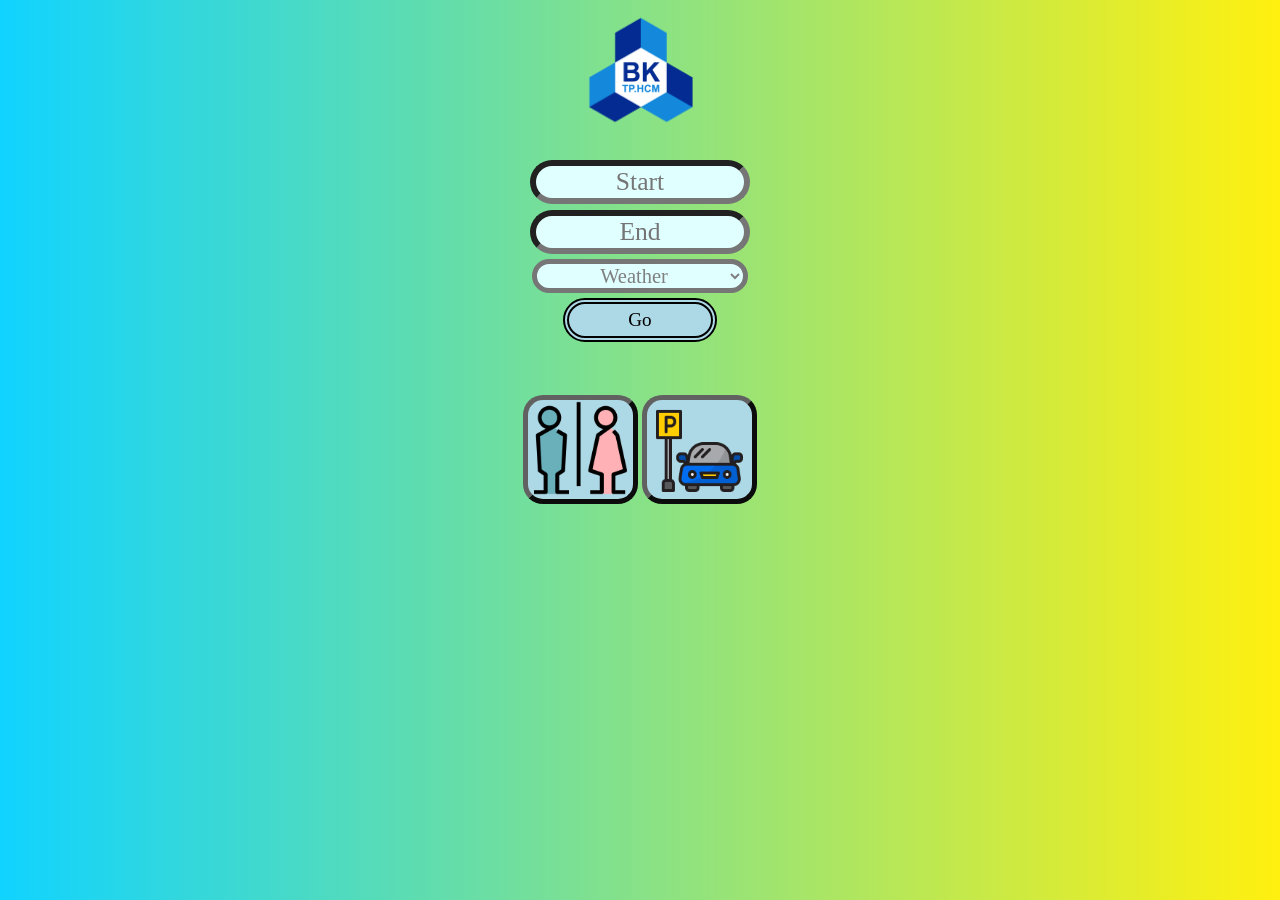
==== index.html @ 8979426e "relocate" ====
<!DOCTYPE html>
<html lang="en">
<head>
  <meta charset='UTF-8'>
  <meta name="viewport" content="width=device-width, initial-scale=1.0, viewport-fit=cover">
  <title>BKuider - Be your guider</title>
  <link rel="icon" type="image/x-icon" href="/images/favicon.ico">
  <link rel="stylesheet" type="text/css" href="/main.css">
  <link rel="stylesheet" type="text/css" href="/suggest.css">
  <script type="text/javascript" src="/dijkstra.js"></script>
  <script type="text/javascript" src="/suggest.js"></script>
  <script type="text/javascript" src="/Data/A1.js"></script>
  <script type="text/javascript" src="/Data/A2.js"></script>
  <script type="text/javascript" src="/Data/A3.js"></script>
  <script type="text/javascript" src="/Data/A4.js"></script>
  <script type="text/javascript" src="/Data/A5.js"></script>
  <script type="text/javascript" src="/Data/B1.js"></script>
  <script type="text/javascript" src="/Data/B2.js"></script>
  <script type="text/javascript" src="/Data/B3.js"></script>
  <script type="text/javascript" src="/Data/B4.js"></script>
  <script type="text/javascript" src="/Data/B5.js"></script>
  <script type="text/javascript" src="/Data/B6.js"></script>
  <script type="text/javascript" src="/Data/B7.js"></script>
  <script type="text/javascript" src="/Data/B8.js"></script>
  <script type="text/javascript" src="/Data/B9.js"></script>
  <script type="text/javascript" src="/Data/B10.js"></script>
  <script type="text/javascript" src="/Data/B11.js"></script>
  <script type="text/javascript" src="/Data/B12.js"></script>
  <script type="text/javascript" src="/Data/C1.js"></script>
  <script type="text/javascript" src="/Data/C4.js"></script>
  <script type="text/javascript" src="/Data/C5.js"></script>
  <script type="text/javascript" src="/Data/C6.js"></script>
  <script type="text/javascript" src="/inout.js"></script>
  <script type="text/javascript" src="/toilet.js"></script>
  <script type="text/javascript" src="/parking.js"></script>
</head>
<body>
  <div class="rotate-message hidden">
    <p>Please rotate your device for better experiences.</p>
  </div>
  <div class="panel">
    <img class="logo" src="/images/logo.png">
    <label>
      <input class="start" id="start" type="text" placeholder="Start" oninput="suggestStart()">
    </label>
    <div id="suggestionsStart"></div>
    <label>
      <input class="end" id="end" type="text" placeholder="End" oninput="suggestEnd()">
    </label>
    <div id="suggestionsEnd"></div>
    <select class="weather" id="weather" onchange="weather()">
      <option class="option" value="" disabled selected>Weather</option>
      <option class="option" value="Sunny"><b>Sunny</b></option>
      <option class="option" value="Raining"><b>Raining</b></option>
    </select>
    <button type="submit" class="btn" id="go">Go</button> 
    <button class="toilet" id="toilet" onclick="toiletShow()">
      <img id="toileticon" src="/images/toilet.png" alt="Toilet Icon">
    </button>
    <button class="parkinglot" id="parking" onclick="parkingShow()" alt="Parking Lot button">
      <img id="parkingicon" src="/images/parking.png" alt="Parking Lot Icon">
    </button>
    <b class="contact">Contact: truc.nguyenminh@hcmut.edu.vn</b>
  </div>
  
  <div class="map hidden" id="map-container">
    <img class="map" alt="sa ban truong" src="images/map.png"/>
    <svg class="map" id="map-svg"></svg>
    <button class="info">BKUIDER-CC25</button>
    <button class="goBack" onclick="goBack()"><img id="returnicon" src="images/sense.png"></button>
    <button class="refreshGPS" onclick="visualizePath()"><img id="refreshicon" src="images/refreshgps.png"></button>
    <p class="source">Image credit.: Ho Chi Minh City University of Technology</p>
  </div>
  <script>
    document.addEventListener("keydown", e => {
      if (e.ctrlKey || (e.keyCode >= 112 && e.keyCode != 116 && e.keyCode <= 123)) {
        e.stopPropagation();
        e.preventDefault();
      }
    })
  </script>
  <!-- <div class = "noteicon" id="noteicon-container">
    <b id="noteicon-mess">Start</b>
    <svg id="noteicon-svg"></svg>
  </div> -->
  <!-- <button class="getLocationBtn" id="getLocationBtn" type="button">Get My Location</button> -->
  <!-- <div class="test" id="coordinates">Latitude: N/A, Longitude: N/A</div> -->
  <script src="/location.js"></script>
  <script src="/script.js"></script>
  <script src="/effectcss.js"></script>
</body>
</html>
---- main.css ----
@media (orientation: portrait) {
  body {
    background: linear-gradient(to right, #10d3ff, #fff00f);
  }
  :root {
    --background-light: #f7f7f7;
    --background-dark: #616161;
    /* Other color variables */
  }
  
  body {
    background-color: var(--background-light);
  }
  
  @media (prefers-color-scheme: dark) {
    body {
      background-color: var(--background-dark);
    }
  }
  .map {
    display: none;
  }
  .noti {
    display: none;
  }
  .source {
    display: none;
  }
  .panel {
    position: absolute;
    top: 0;
    left: 5%;
    width: 90%;
    height: 100%;
    text-align: center;
    z-index: 1;
  }
  .logo {
    position: relative;
    top: 0;
    width: 85%;
    height: auto;
  }
  .start, .end
  {
    background-color: lightcyan;
    position: relative;
    width: 80%;
    border-radius: 10px;
    font-size: 3vh; 
    text-align: center;
    font-family: 'Bahnschrift', 'Copperplate';
    margin-top: 1%;
    margin-bottom: 1%;
  }
  label input.start.has-diacritics, label input.end.has-diacritics {
    font-family: Verdana, sans-serif;
    font-weight: bold;
  }
  .weather
  {
    background-color: lightcyan;
    cursor: pointer;
    position: relative;
    border-radius: 10px;
    font-family: 'Bahnschrift';
    font-size: 2.6vh;
    margin-bottom: 1%;
    margin-top: 1%;
    text-align: center;
    color: gray;
  }
  .btn {
    background-color: lightblue;
    width: 60%;
    padding: 5px 5px;
    text-align: center;
    font-size: 3vh;
    cursor: pointer;
    border-radius: 10px;
    border-style: double;
    font-family: 'Bahnschrift';
    position: relative;
    margin-bottom: 1%;
    margin-top: 1%;
  }
  .btn:hover, .start:hover, .end:hover, .weather:hover
  {
    background-color: beige;
    color: black ;
  }
  .toilet {
    width: 45%;
    height: auto;
    margin-top: 20%;
    margin-bottom: 1%;
    background-color: lightblue;
    position: relative;
    z-index: 1;
    border-radius: 5px;
  }
  #toileticon {
    margin: 0px;
    width: 100%;
    height: 100%;
    cursor: pointer;
    z-index: 2;
    image-rendering: auto;
  }
  .parkinglot {
    width: 45%;
    height: auto;
    margin-top: 1%;
    margin-bottom: 1%;
    background-color: lightblue;
    position: relative;
    z-index: 1;
    border-radius: 5px;
  }
  #parkingicon {
    margin: 0px;
    width: 100%;
    height: 100%;
    cursor: pointer;
    z-index: 2;
    image-rendering: auto;
  }
  @media (min-width: 1000px) {
    .start {
      border-width: 6px;
      border-radius: 50px;
    }
    .end {
      border-width: 6px;
      border-radius: 50px;
    }
    .weather {
      border-width: 5px;
      border-radius: 50px;
    }
    .btn {
      border-width: 6px;
      border-radius: 50px;
    }
    .toilet {
      border-width: 5px;
      border-color: #616161;
      border-radius: 20px;
    }
    .parkinglot {
      border-width: 5px;
      border-color: #616161;
      border-radius: 20px;
    }
  }
  @media (max-width: 999px) {
    .start {
      border-width: 2px;
      border-radius: 50px;
    }
    .end {
      border-width: 2px;
      border-radius: 50px;
    }
    .weather {
      width: 80%;
      border-width: 1.5px;
      border-radius: 50px;
      border-color: #616161;
    }
    .btn {
      border-width: 1.5px;
      border-color: #616161;
      border-radius: 50px;
    }
    .toilet {
      border-width: 2px;
      border-color: #616161;
      border-radius: 20px;
    }
    .parkinglot {
      border-width: 2px;
      border-color: #616161;
      border-radius: 20px;
    }
  }

  .rotate-message {
    display: block;
    position: fixed;
    top: 0;
    left: 0;
    width: 100%;
    height: 100%;
    color: #616161;
    text-align: center;
    font-size: 110%;
    padding-top: 80%;
    z-index: 0;
    font-style: italic;
    font-weight:900;
  }  
  .rotate-message.visible {
    opacity: 1;
  }
  .rotate-message.hidden {
    opacity: 0;
  }
  .panel.hidden {
    opacity: 0;
    pointer-events: none;
    transition: opacity 0.5s ease;
  }
  /* Add a new class for showing */
  .panel.visible {
    opacity: 1;
    pointer-events: auto;
    transition: opacity 0.5s ease;
  }
}









@media (orientation: landscape) {
  body 
  {
    width: auto;
    background: linear-gradient(to right, #10d3ff, #fff00f);
  }
  .rotate-message {
    display: none;
  }
  .contact {
    display: none;
  }

  /* map */
  .map
  {
    position:absolute;
    width: 90%;
    height: 96%;
    top: 0;
    right: 5%;
    border-radius: 10px;
    z-index: -5;
    image-rendering: crisp-edges;
  }
  .info {
    background-color: #616161;
    position: absolute;
    top: 1.5%;
    width: 90%;
    border-style: none;
    border-top-left-radius: 10px;
    border-top-right-radius: 10px;
    left: 5%;
    z-index: 5;
    letter-spacing: 1.4em;
    color: white;
    font-size: 1.8vh;
    font-family: sans-serif;
    text-align: center;
    padding-top: 0.1vh;
    padding-bottom: 0.1vh;
  }
  .goBack {
    background-color: transparent;
    position: absolute;
    top: 34%;
    border-style: none;
    width: 10%;
    height: 30%;
    right: 5%;
    z-index: 5;
  }
  #returnicon {
    width: 100%;
    z-index: 999;
    cursor: pointer;
  }
  .refreshGPS {
    background-color: transparent;
    position: absolute;
    top: 34%;
    border-style: none;
    width: 10%;
    height: 30%;
    left: 5%;
    z-index: 5;
  }
  #refreshicon {
    width: 100%;
    z-index: 999;
    cursor: pointer;
  }
  #map-container {
    width: 100%;
    height: 110%;
    right: 0;
    top: 0;
    border-radius: 0;
  }
  .source{
    width: 90%;
    position: absolute;
    bottom: 0;
    left: 5%;
    font-family: sans-serif;
    font-size: 1.6vh;
    padding-top: 0.2vh;
    padding-bottom: 0.2vh;
    border-bottom-left-radius: 10px;
    border-bottom-right-radius: 10px;
    color: #e0dfdc;
    background-color: #616161;
    letter-spacing: .1em;
    text-align: center;
  }
  #map-svg {
    z-index: 0;
  }

  /* panel */
  .panel {
    position: absolute;
    top: 0;
    left: 40%;
    width: 20%;
    height: 100%;
    text-align: center;
    z-index: 1;
  }
  .logo {
    position: relative;
    top: 0;
    width: 85%;
    height: auto;
  }
  .start, .end
  {
    background-color: lightcyan;
    position: relative;
    width: 80%;
    border-radius: 10px;
    font-size: 2vw; 
    font-family: 'Bahnschrift', 'Copperplate';
    text-align: center;
    margin-top: 1%;
    margin-bottom: 1%;
  }
  label input.start.has-diacritics, label input.end.has-diacritics {
    font-family: Verdana, sans-serif;
    font-weight: bold;
  }
  .weather
  {
    background-color: lightcyan;
    cursor: pointer;
    position: relative;
    border-radius: 10px;
    font-family: 'Bahnschrift', 'Copperplate';
    font-size: 1.6vw;
    margin-bottom: 1%;
    margin-top: 1%;
    width: 84%;
    text-align: center;
    color: gray;
  }
  .btn {
    background-color: lightblue;
    width: 60%;
    padding: 5px 5px;
    text-align: center;
    font-size: 1.5vw;
    cursor: pointer;
    border-radius: 10px;
    border-style: double;
    font-family: 'Bahnschrift', 'Copperplate';
    position: relative;
    margin-bottom: 1%;
    margin-top: 1%;
  }
  .btn:hover, .start:hover, .end:hover, .weather:hover
  {
    background-color: beige;
    color: black ;
  }

  /* toiletandparkinglot */
  .toilet {
    width: 45%;
    height: auto;
    margin-top: 20%;
    margin-bottom: 1%;
    background-color: lightblue;
    position: relative;
    z-index: 1;
    border-radius: 5px;
  }
  #toileticon {
    margin: 0px;
    width: 100%;
    height: 100%;
    cursor: pointer;
    z-index: 2;
    image-rendering: auto;
  }
  .parkinglot {
    width: 45%;
    height: auto;
    margin-top: 1%;
    margin-bottom: 1%;
    background-color: lightblue;
    position: relative;
    z-index: 1;
    border-radius: 5px;
  }
  #parkingicon {
    margin: 0px;
    width: 100%;
    height: 100%;
    cursor: pointer;
    z-index: 2;
    image-rendering: auto;
  }
  
  /* desktopscale */
  @media (min-width: 1000px) {
    .map {
      top: 2%;
    }
    #map-container {
      width: 100%;
      height: 100%;
      right: 0;
      top: 0;
      border-radius: 0;
    }
    .start {
      border-width: 6px;
      border-radius: 50px;
    }
    .end {
      border-width: 6px;
      border-radius: 50px;
    }
    .weather {
      border-width: 5px;
      border-radius: 50px;
    }
    .btn {
      border-width: 6px;
      border-radius: 50px;
    }
    .toilet {
      border-width: 5px;
      border-color: #616161;
      border-radius: 20px;
    }
    .parkinglot {
      border-width: 5px;
      border-color: #616161;
      border-radius: 20px;
    }
  }

  /* phonescale */
  @media (max-width: 999px) {
    .info {
      top: 0;
    }
    .source {
      bottom: 2%;
    }
    .start {
      border-width: 2px;
      border-radius: 50px;
    }
    .end {
      border-width: 2px;
      border-radius: 50px;
    }
    .weather {
      width: 90%;
      border-width: 1.5px;
      border-radius: 50px;
      border-color: #616161;
    }
    .btn {
      border-width: 1.5px;
      border-color: #616161;
      border-radius: 50px;
    }
    .toilet {
      border-width: 2px;
      border-color: #616161;
      border-radius: 20px;
    }
    .parkinglot {
      border-width: 2px;
      border-color: #616161;
      border-radius: 20px;
    }
  }

  /* panelvisual */
  .panel.hidden {
    opacity: 0;
    pointer-events: none;
    transition: opacity 0.5s ease;
  }
  .panel.visible {
    opacity: 1;
    pointer-events: auto;
    transition: opacity 0.5s ease;
  }

  /* mapvisual */
  .map.hidden {
    opacity: 0;
    pointer-events: none;
    transition: opacity 0.5s ease;
  }
  .map.visible {
    opacity: 1;
    pointer-events: auto;
    transition: opacity 0s ease;
  }

  /* refreshGPSvisulize */
  .refreshGPS.hidden {
    opacity: 0;
    pointer-events: none;
  }
  .refreshGPS.visible {
    opacity: 1;
    pointer-events: auto;
  }
}


/* .noteicon {
    position: absolute;
    background-color: green;
    top: 4%;
    bottom: 4%;
    right: 83%;
    left: 0;
    border-radius: 10px;
    z-index: 0;
  }
  #noteicon-mess {
    position: absolute;
    top: 26%;
    left: 55%;
  } */
  /* .stair {
    width: 100px;
    height: 100px;
    text-align: center;
    position: relative;
    background-color: yellow;
    border: 5px;
    border: 2px solid lightcyan;
    border-radius: 50%;
    margin-left: 60%;
    margin-top: 20%;
    z-index: 10;
  } */
---- suggest.css ----
#suggestionsStart {
    display: none;
    width: 70%;
    margin-left: 15%;
    background-color: lightblue;
    border-radius: 20px;
    font-family: 'Bahnschrift', 'Copperplate';
    padding-top: 2px;
    padding-bottom: 2px;
}
#suggestionsStart ul {
    font-size: medium;
    text-align: center;
    padding: 0;
    margin: 2px;
    cursor: pointer;
    border-radius: 20px;
}
#suggestionsStart ul:hover {
    background-color: beige;
}

#suggestionsEnd {
    display: none;
    width: 70%;
    margin-left: 15%;
    background-color: lightblue;
    border-radius: 20px;
    font-family: 'Bahnschrift', 'Copperplate';
    padding-top: 2px;
    padding-bottom: 2px;
}
#suggestionsEnd ul {
    font-size: medium;
    text-align: center;
    padding: 0;
    margin: 2px;
    cursor: pointer;
    border-radius: 20px;
}
#suggestionsEnd ul:hover {
    background-color: beige;
}
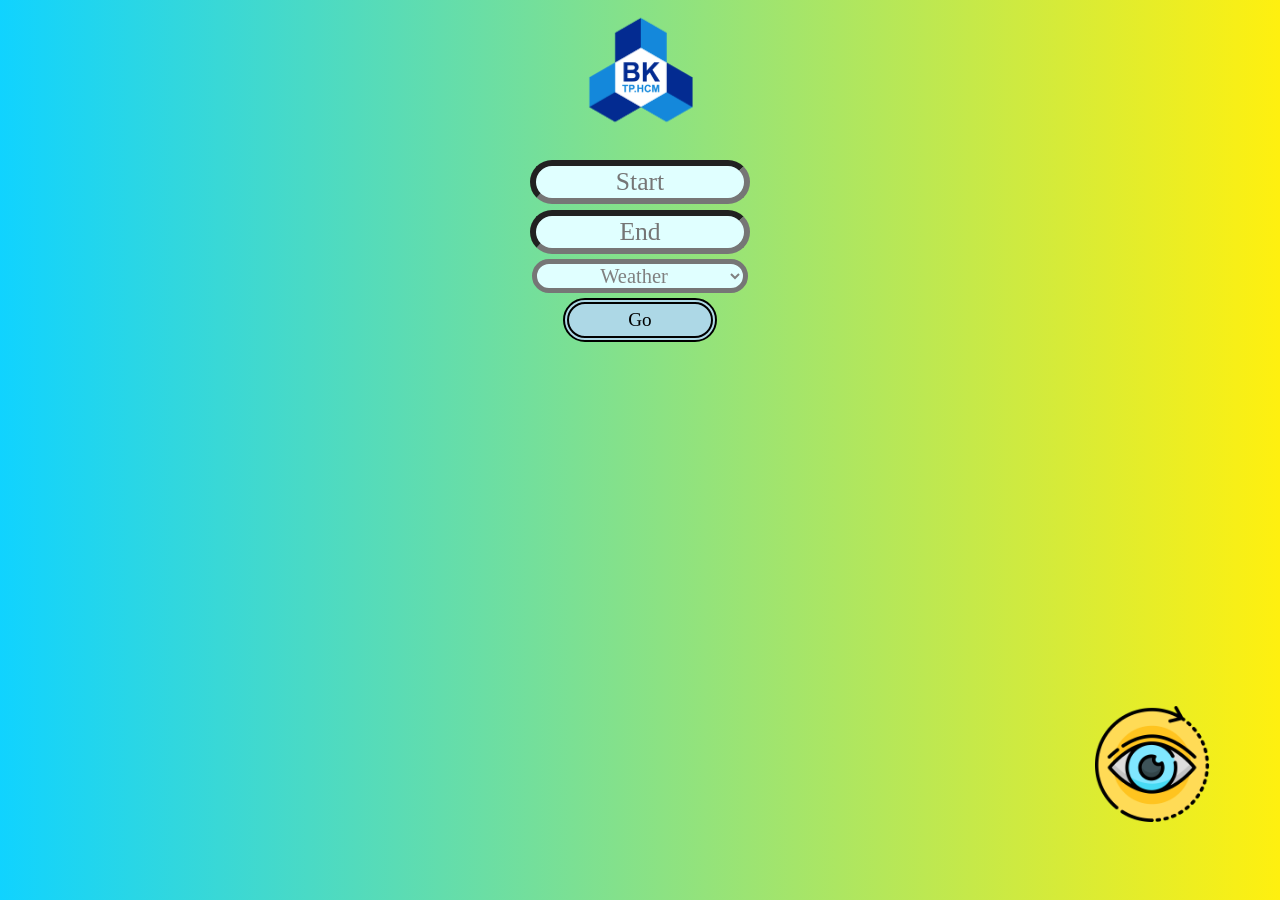
==== commit 1d3cfc34: "bigupdate(1.0.4.0)" ====
--- a/index.html
+++ b/index.html
@@ -33,6 +33,8 @@
   <script type="text/javascript" src="/inout.js"></script>
   <script type="text/javascript" src="/toilet.js"></script>
   <script type="text/javascript" src="/parking.js"></script>
+  <script type="text/javascript" src="/automachine.js"></script>
+  <script type="text/javascript" src="/water.js"></script>
 </head>
 <body>
   <div class="rotate-message hidden">
@@ -54,12 +56,6 @@
       <option class="option" value="Raining"><b>Raining</b></option>
     </select>
     <button type="submit" class="btn" id="go">Go</button> 
-    <button class="toilet" id="toilet" onclick="toiletShow()">
-      <img id="toileticon" src="/images/toilet.png" alt="Toilet Icon">
-    </button>
-    <button class="parkinglot" id="parking" onclick="parkingShow()" alt="Parking Lot button">
-      <img id="parkingicon" src="/images/parking.png" alt="Parking Lot Icon">
-    </button>
     <b class="contact">Contact: truc.nguyenminh@hcmut.edu.vn</b>
   </div>
   
@@ -67,18 +63,33 @@
     <img class="map" alt="sa ban truong" src="images/map.png"/>
     <svg class="map" id="map-svg"></svg>
     <button class="info">BKUIDER-CC25</button>
-    <button class="goBack" onclick="goBack()"><img id="returnicon" src="images/sense.png"></button>
     <button class="refreshGPS" onclick="visualizePath()"><img id="refreshicon" src="images/refreshgps.png"></button>
     <p class="source">Image credit.: Ho Chi Minh City University of Technology</p>
+    <div class="buttonboxes" id="button-container">
+      <button class="toilet" id="toilet" onclick="toiletShow()">
+        <img id="toileticon" src="/images/toilet.png" alt="Toilet Icon">
+      </button>
+      <button class="parkinglot" id="parking" onclick="parkingShow()" alt="Parking Lot button">
+        <img id="parkingicon" src="/images/parking.png" alt="Parking Lot Icon">
+      </button>
+      </button>
+      <button class="automachine" id="automachine" onclick="automachineShow()" alt="automachine button">
+        <img id="automachineicon" src="/images/automachine.png" alt="automachine Icon">
+      </button>
+      <button class="water" id="water" onclick="waterShow()" alt="water button">
+        <img id="watericon" src="/images/water.png" alt="water Icon">
+      </button>
+    </div>
   </div>
-  <script>
+  <button class="goBack" onclick="goBack()"><img id="returnicon" src="images/sense.png"></button>
+  <!-- <script>
     document.addEventListener("keydown", e => {
       if (e.ctrlKey || (e.keyCode >= 112 && e.keyCode != 116 && e.keyCode <= 123)) {
         e.stopPropagation();
         e.preventDefault();
       }
     })
-  </script>
+  </script> -->
   <!-- <div class = "noteicon" id="noteicon-container">
     <b id="noteicon-mess">Start</b>
     <svg id="noteicon-svg"></svg>
--- a/main.css
+++ b/main.css
@@ -28,6 +28,9 @@
   .source {
     display: none;
   }
+  .goBack {
+    display: none;
+  }
   .panel {
     position: absolute;
     top: 0;
@@ -74,7 +77,7 @@
   }
   .btn {
     background-color: lightblue;
-    width: 60%;
+    width: 70%;
     padding: 5px 5px;
     text-align: center;
     font-size: 3vh;
@@ -83,49 +86,15 @@
     border-style: double;
     font-family: 'Bahnschrift';
     position: relative;
-    margin-bottom: 1%;
-    margin-top: 1%;
+    margin-bottom: 100%;
+    margin-top: 1%;
+    margin-left: 12%;
+    margin-right: 12%;
   }
   .btn:hover, .start:hover, .end:hover, .weather:hover
   {
     background-color: beige;
     color: black ;
-  }
-  .toilet {
-    width: 45%;
-    height: auto;
-    margin-top: 20%;
-    margin-bottom: 1%;
-    background-color: lightblue;
-    position: relative;
-    z-index: 1;
-    border-radius: 5px;
-  }
-  #toileticon {
-    margin: 0px;
-    width: 100%;
-    height: 100%;
-    cursor: pointer;
-    z-index: 2;
-    image-rendering: auto;
-  }
-  .parkinglot {
-    width: 45%;
-    height: auto;
-    margin-top: 1%;
-    margin-bottom: 1%;
-    background-color: lightblue;
-    position: relative;
-    z-index: 1;
-    border-radius: 5px;
-  }
-  #parkingicon {
-    margin: 0px;
-    width: 100%;
-    height: 100%;
-    cursor: pointer;
-    z-index: 2;
-    image-rendering: auto;
   }
   @media (min-width: 1000px) {
     .start {
@@ -144,16 +113,6 @@
       border-width: 6px;
       border-radius: 50px;
     }
-    .toilet {
-      border-width: 5px;
-      border-color: #616161;
-      border-radius: 20px;
-    }
-    .parkinglot {
-      border-width: 5px;
-      border-color: #616161;
-      border-radius: 20px;
-    }
   }
   @media (max-width: 999px) {
     .start {
@@ -174,16 +133,6 @@
       border-width: 1.5px;
       border-color: #616161;
       border-radius: 50px;
-    }
-    .toilet {
-      border-width: 2px;
-      border-color: #616161;
-      border-radius: 20px;
-    }
-    .parkinglot {
-      border-width: 2px;
-      border-color: #616161;
-      border-radius: 20px;
     }
   }
 
@@ -275,7 +224,7 @@
   .goBack {
     background-color: transparent;
     position: absolute;
-    top: 34%;
+    bottom: 0;
     border-style: none;
     width: 10%;
     height: 30%;
@@ -395,12 +344,20 @@
     color: black ;
   }
 
-  /* toiletandparkinglot */
+  /* button-container */
+  .buttonboxes {
+    position: absolute;
+    top: 2%;
+    right: 5%;
+    width: 10%;
+    height: 96%;
+  }
   .toilet {
-    width: 45%;
+    width: 70%;
     height: auto;
     margin-top: 20%;
     margin-bottom: 1%;
+    margin-left: 15%;
     background-color: lightblue;
     position: relative;
     z-index: 1;
@@ -415,10 +372,11 @@
     image-rendering: auto;
   }
   .parkinglot {
-    width: 45%;
+    width: 70%;
     height: auto;
     margin-top: 1%;
     margin-bottom: 1%;
+    margin-left: 15%;
     background-color: lightblue;
     position: relative;
     z-index: 1;
@@ -432,7 +390,44 @@
     z-index: 2;
     image-rendering: auto;
   }
-  
+  .automachine {
+    width: 70%;
+    height: auto;
+    margin-top: 1%;
+    margin-bottom: 1%;
+    margin-left: 15%;
+    background-color: lightblue;
+    position: relative;
+    z-index: 1;
+    border-radius: 5px;
+  }
+  #automachineicon {
+    margin: 0px;
+    width: 100%;
+    height: 100%;
+    cursor: pointer;
+    z-index: 2;
+    image-rendering: auto;
+  }
+  .water {
+    width: 70%;
+    height: auto;
+    margin-top: 1%;
+    margin-bottom: 1%;
+    margin-left: 15%;
+    background-color: lightblue;
+    position: relative;
+    z-index: 1;
+    border-radius: 5px;
+  }
+  #watericon {
+    margin: 0px;
+    width: 100%;
+    height: 100%;
+    cursor: pointer;
+    z-index: 2;
+    image-rendering: auto;
+  }
   /* desktopscale */
   @media (min-width: 1000px) {
     .map {
@@ -461,16 +456,6 @@
       border-width: 6px;
       border-radius: 50px;
     }
-    .toilet {
-      border-width: 5px;
-      border-color: #616161;
-      border-radius: 20px;
-    }
-    .parkinglot {
-      border-width: 5px;
-      border-color: #616161;
-      border-radius: 20px;
-    }
   }
 
   /* phonescale */
@@ -499,16 +484,6 @@
       border-width: 1.5px;
       border-color: #616161;
       border-radius: 50px;
-    }
-    .toilet {
-      border-width: 2px;
-      border-color: #616161;
-      border-radius: 20px;
-    }
-    .parkinglot {
-      border-width: 2px;
-      border-color: #616161;
-      border-radius: 20px;
     }
   }
 
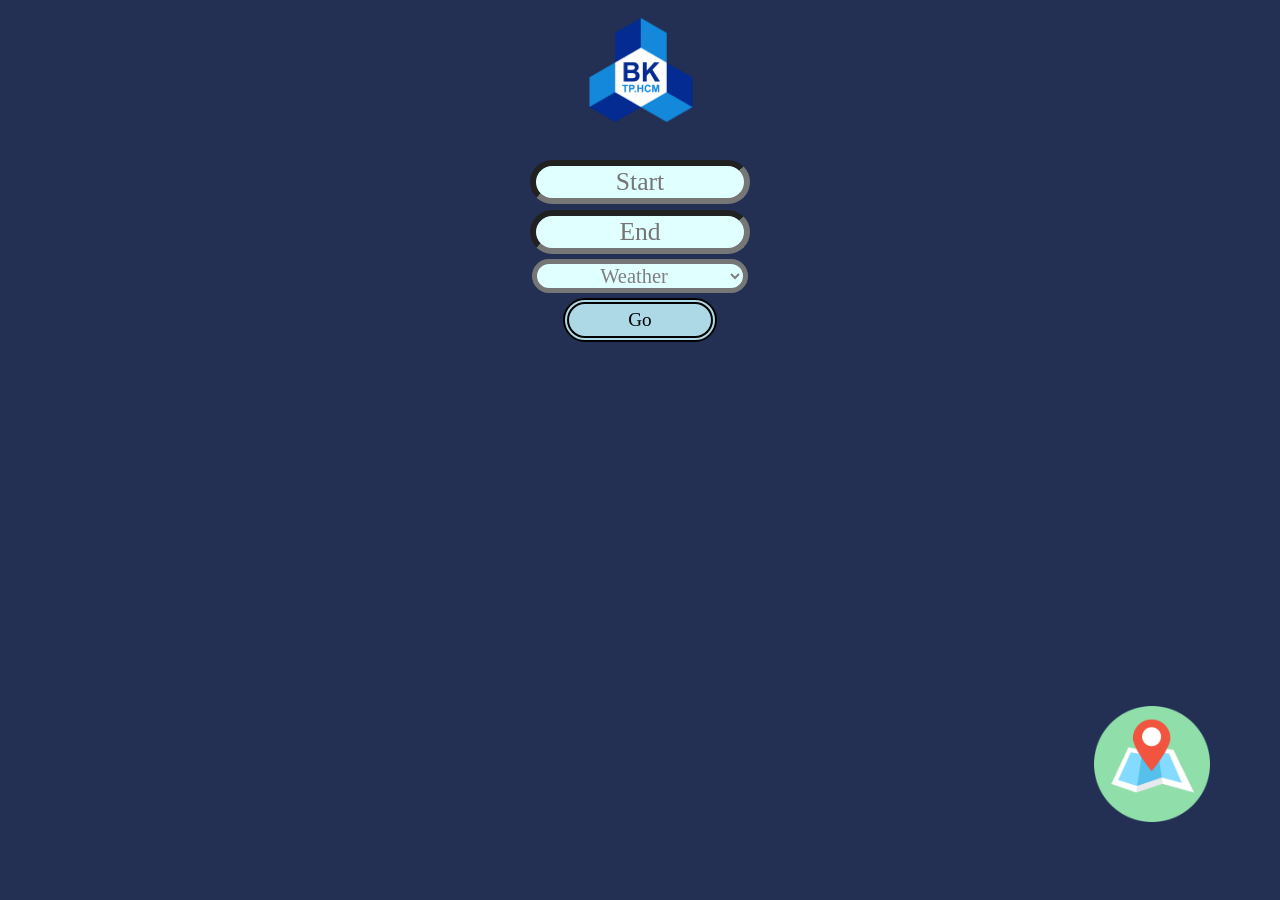
==== commit d373b9b6: "animationfixbug" ====
--- a/main.css
+++ b/main.css
@@ -2,7 +2,7 @@
 
 @media (orientation: portrait) {
   body {
-    background: linear-gradient(to right, #10d3ff, #fff00f);
+    background: linear-gradient(to right, #233053, #233053);
   }
   :root {
     --background-light: #f7f7f7;
@@ -182,7 +182,7 @@
   body 
   {
     width: auto;
-    background: linear-gradient(to right, #10d3ff, #fff00f);
+    background: #233053;
   }
   .rotate-message {
     display: none;
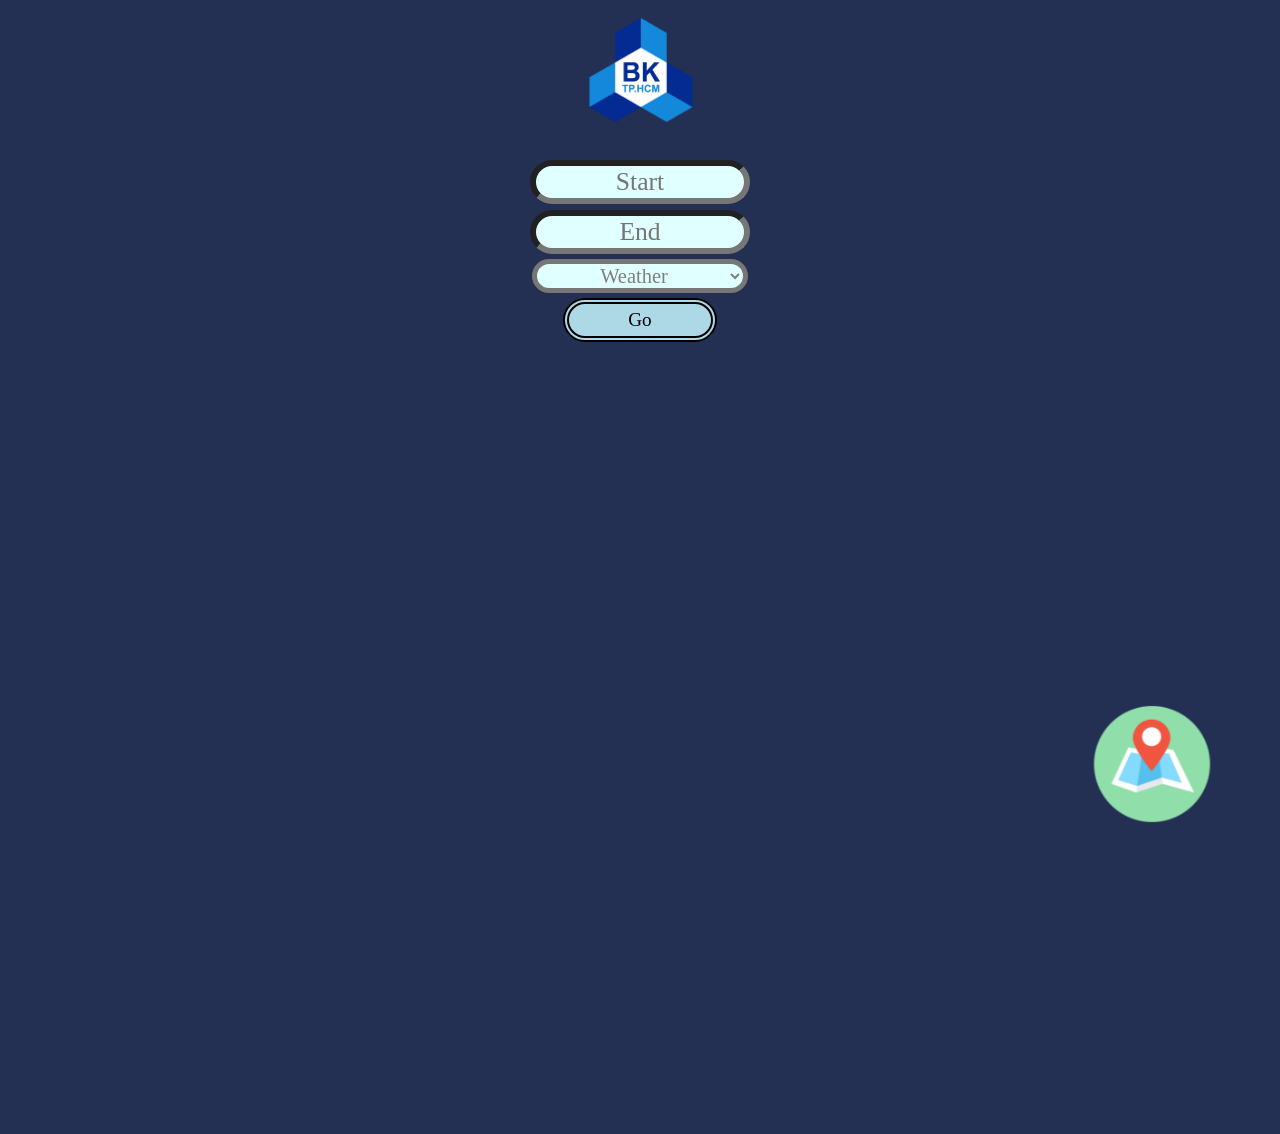
==== commit 579adda6: "effectupdate" ====
--- a/index.html
+++ b/index.html
@@ -82,14 +82,14 @@
     </div>
   </div>
   <button class="goBack" onclick="goBack()"><img id="returnicon" src="images/sense.png"></button>
-  <!-- <script>
+  <script>
     document.addEventListener("keydown", e => {
       if (e.ctrlKey || (e.keyCode >= 112 && e.keyCode != 116 && e.keyCode <= 123)) {
         e.stopPropagation();
         e.preventDefault();
       }
     })
-  </script> -->
+  </script>
   <!-- <div class = "noteicon" id="noteicon-container">
     <b id="noteicon-mess">Start</b>
     <svg id="noteicon-svg"></svg>
--- a/main.css
+++ b/main.css
@@ -143,7 +143,7 @@
     left: 0;
     width: 100%;
     height: 100%;
-    color: #616161;
+    color: #b9a37e;
     text-align: center;
     font-size: 110%;
     padding-top: 80%;
@@ -347,10 +347,15 @@
   /* button-container */
   .buttonboxes {
     position: absolute;
-    top: 2%;
+    top: 30%;
     right: 5%;
     width: 10%;
     height: 96%;
+    transition: transform 1s ease-in-out;
+    overflow: hidden;
+  }
+  .slideUp {
+    transform: translateY(-25%);
   }
   .toilet {
     width: 70%;
@@ -361,7 +366,7 @@
     background-color: lightblue;
     position: relative;
     z-index: 1;
-    border-radius: 5px;
+    border-radius: 10px;
   }
   #toileticon {
     margin: 0px;
@@ -380,7 +385,7 @@
     background-color: lightblue;
     position: relative;
     z-index: 1;
-    border-radius: 5px;
+    border-radius: 10px;
   }
   #parkingicon {
     margin: 0px;
@@ -399,7 +404,7 @@
     background-color: lightblue;
     position: relative;
     z-index: 1;
-    border-radius: 5px;
+    border-radius: 10px;
   }
   #automachineicon {
     margin: 0px;
@@ -418,7 +423,7 @@
     background-color: lightblue;
     position: relative;
     z-index: 1;
-    border-radius: 5px;
+    border-radius: 10px;
   }
   #watericon {
     margin: 0px;
@@ -508,7 +513,7 @@
   .map.visible {
     opacity: 1;
     pointer-events: auto;
-    transition: opacity 0s ease;
+    transition: opacity 0.5s ease;
   }
 
   /* refreshGPSvisulize */
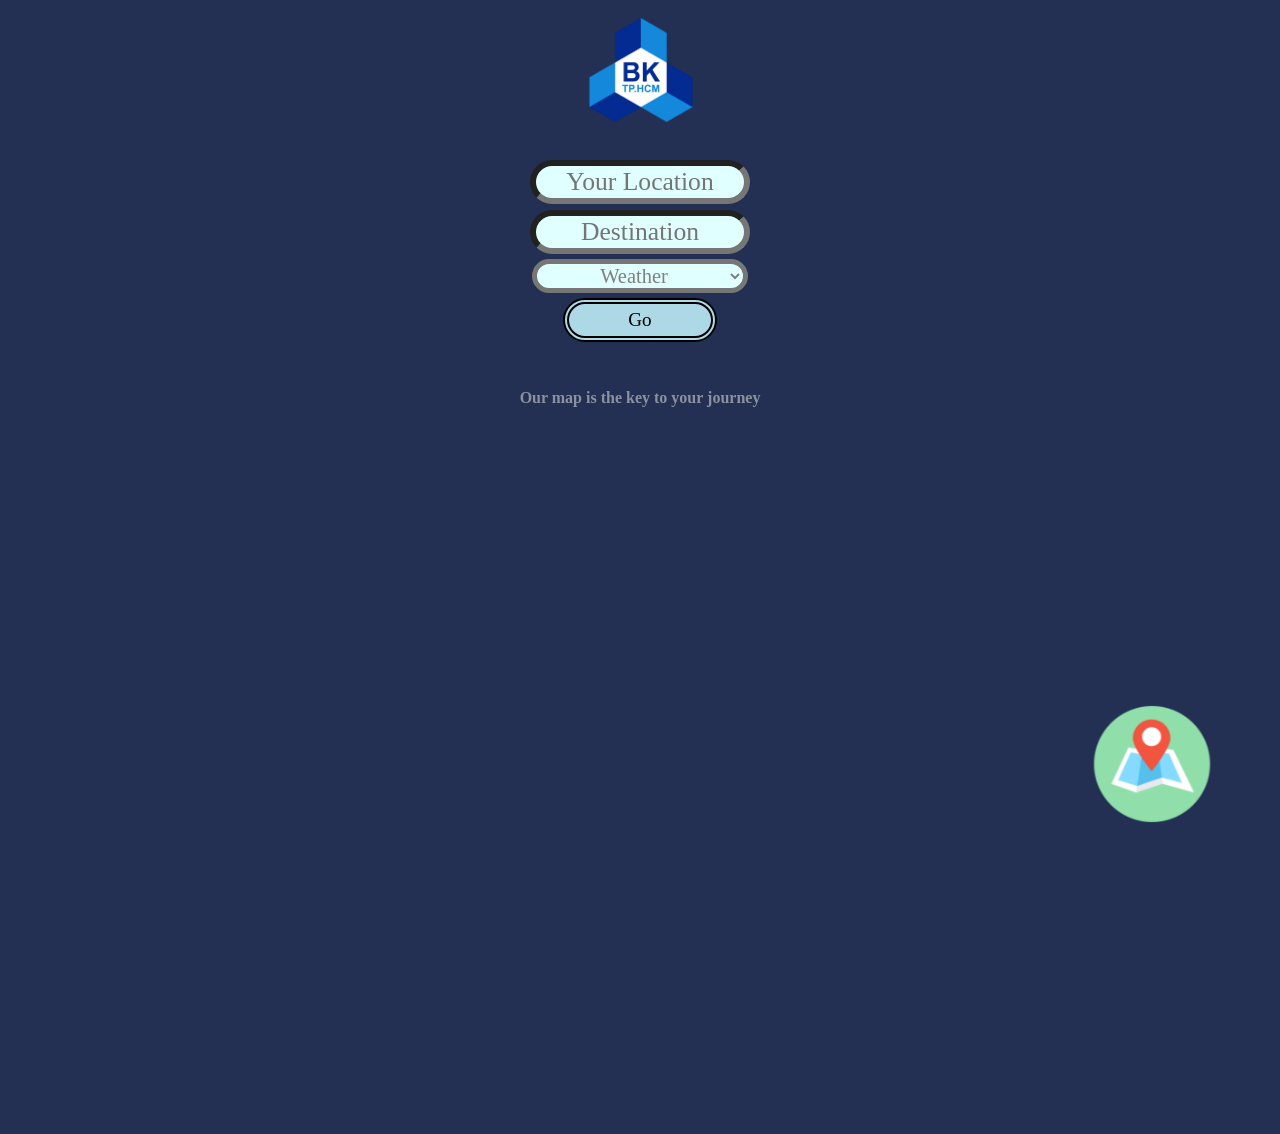
==== commit eb5a165e: "infoupdate" ====
--- a/index.html
+++ b/index.html
@@ -43,11 +43,11 @@
   <div class="panel">
     <img class="logo" src="/images/logo.png">
     <label>
-      <input class="start" id="start" type="text" placeholder="Start" oninput="suggestStart()">
+      <input class="start" id="start" type="text" placeholder="Your Location" oninput="suggestStart()">
     </label>
     <div id="suggestionsStart"></div>
     <label>
-      <input class="end" id="end" type="text" placeholder="End" oninput="suggestEnd()">
+      <input class="end" id="end" type="text" placeholder="Destination" oninput="suggestEnd()">
     </label>
     <div id="suggestionsEnd"></div>
     <select class="weather" id="weather" onchange="weather()">
@@ -56,6 +56,8 @@
       <option class="option" value="Raining"><b>Raining</b></option>
     </select>
     <button type="submit" class="btn" id="go">Go</button> 
+    <br>
+    <b class="tutorial">Our map is the key to your journey</b>
     <b class="contact">Contact: truc.nguyenminh@hcmut.edu.vn</b>
   </div>
   
--- a/main.css
+++ b/main.css
@@ -343,6 +343,13 @@
     background-color: beige;
     color: black ;
   }
+  .tutorial {
+    position: relative;
+    top: 5%;
+    color: lightgray;
+    opacity: 0.6;
+  }
+
 
   /* button-container */
   .buttonboxes {
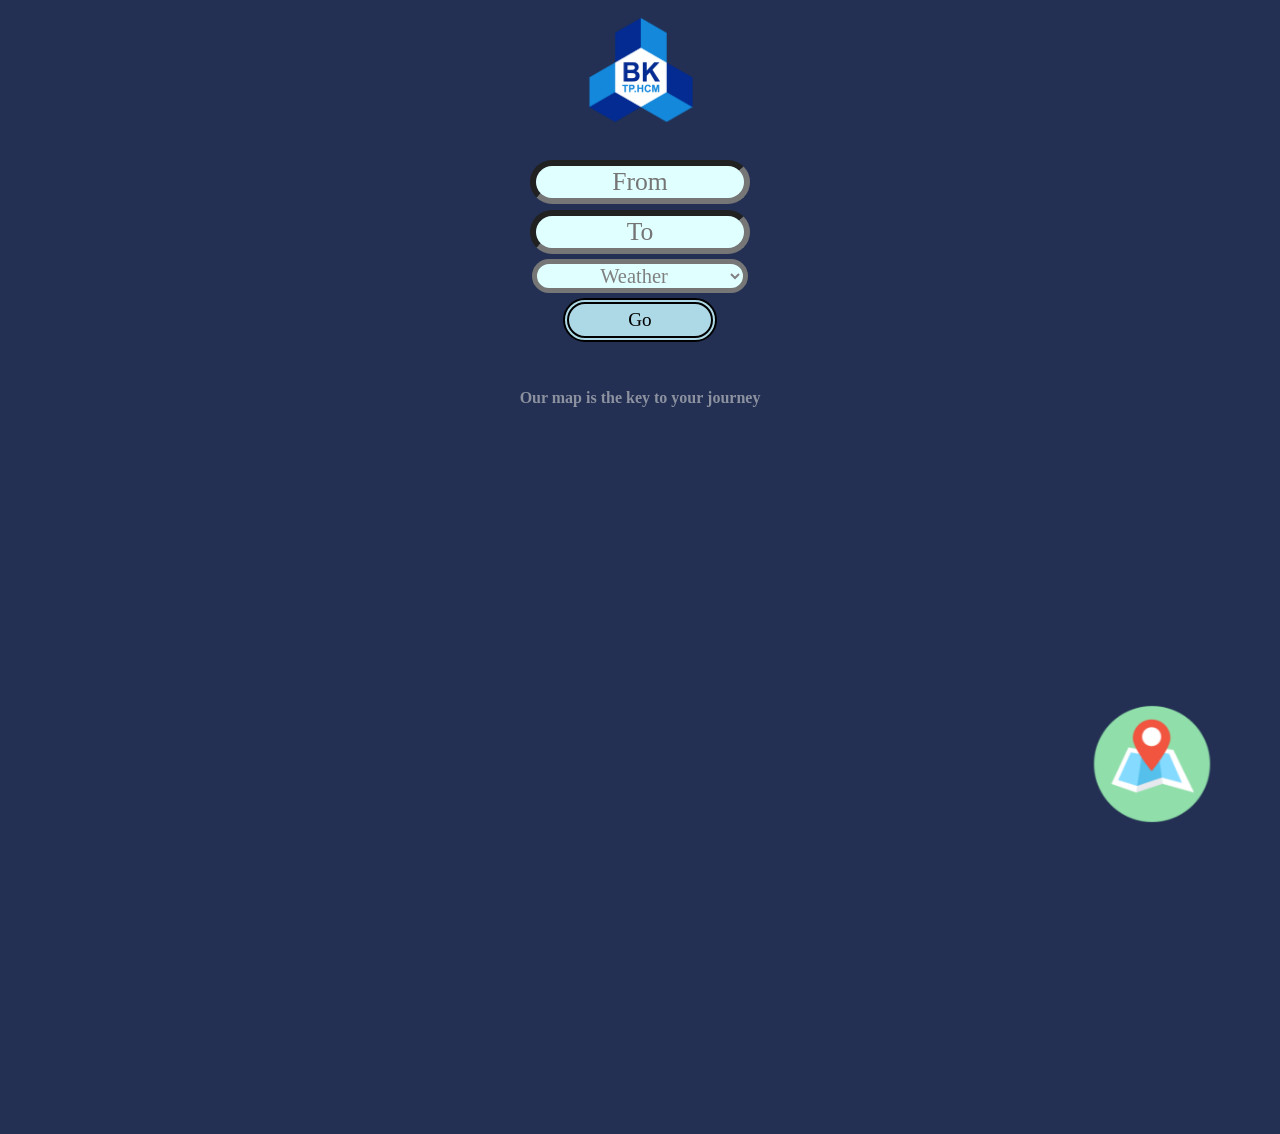
==== commit c7f4a0fe: "placeholderupdate" ====
--- a/index.html
+++ b/index.html
@@ -43,11 +43,11 @@
   <div class="panel">
     <img class="logo" src="/images/logo.png">
     <label>
-      <input class="start" id="start" type="text" placeholder="Your Location" oninput="suggestStart()">
+      <input class="start" id="start" type="text" placeholder="From" oninput="suggestStart()">
     </label>
     <div id="suggestionsStart"></div>
     <label>
-      <input class="end" id="end" type="text" placeholder="Destination" oninput="suggestEnd()">
+      <input class="end" id="end" type="text" placeholder="To" oninput="suggestEnd()">
     </label>
     <div id="suggestionsEnd"></div>
     <select class="weather" id="weather" onchange="weather()">
